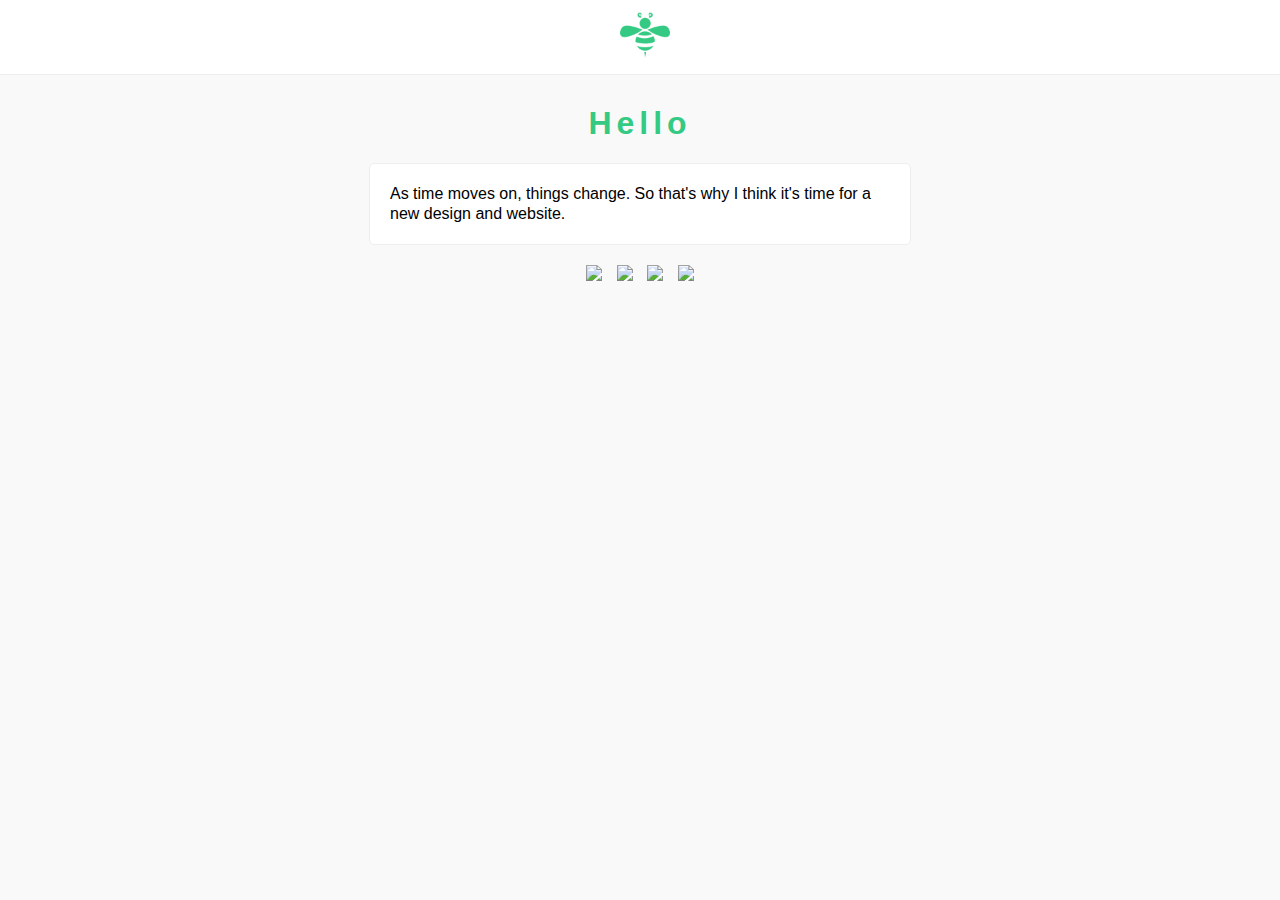
==== index.html @ 939b1a52 "Add files via upload" ====
<!DOCTYPE html>
<html>

<head>
    <meta charset="utf-8">
    <meta name="viewport" content="width=device-width, initial-scale=1">
    <title>Change is Coming - Bren00x</title>
    <link rel="stylesheet" href="assets/css/style.css">
</head>

<body>
    <nav>
        <a href="#"><img class="nLogo" src="assets/logo/Logo.png"></a>
    </nav>
    <div class="header">
        <h1>Hello</h1>
    </div>
    <main>
        <card>As time moves on, things change. So that's why I think it's time for a new design and website.</card>
    </main>
    
    <footer>
        <a href="https://gab.ai/Bren00x" target="_blank"><img src="https://upload.wikimedia.org/wikipedia/en/e/ef/Gab.ai_Logo_-_Gabby_the_frog.gif" height="20px"></a>
        <a href="https://keybase.io/Bren00x" target="_blank"><img src="https://keybase.io/images/icons/icon-keybase-logo-48@2x.png" height="20px"></a>
        <a href="https://github.com/bren00x" target="_blank"><img src="https://image.flaticon.com/icons/svg/25/25231.svg" height="20px"></a>
        <a href="https://twitter.com/bren00x" target="_blank"><img src="https://cdn1.iconfinder.com/data/icons/logotypes/32/twitter-128.png" height="20px"></a>
        <div id="coinwidget-bitcoin-1LqRXAWMQUncB1VEA5icT7d9TJU6E9UrWV"></div>
        
    </footer>
    
    <script src="https://ajax.googleapis.com/ajax/libs/jquery/1.7.1/jquery.min.js"></script>
<script src="//blockr.io/js_external/coinwidget/coin.js"></script>
		<script>
			CoinWidgetCom.go({
				wallet_address: '1LqRXAWMQUncB1VEA5icT7d9TJU6E9UrWV',
				currency: 'bitcoin',
				counter: 'hide',
				lbl_button: 'Donate',
				lbl_count: 'donations',
				lbl_amount: 'BTC',
				lbl_address: 'Use address below to donate. Thanks!',
				qrcode: true,
				alignment: 'bl',
				decimals: 8,
				size: "small",
				color: "light",
				countdownFrom: "0",
				element: "#coinwidget-bitcoin-1LqRXAWMQUncB1VEA5icT7d9TJU6E9UrWV",
				onShow: function(){},
				onHide: function(){}
			});
		</script>
		
	
</body>

</html>
---- assets/css/style.css ----
/* 
MADE IN USA
MADE BY BRENDAN aka Bren00x or bren

This is just for this site and isnt
a full css frame work.

NOTES:

Usage for padding and margin:
padding: 0 0 0 0;
margin: 0 0 0 0;
Top Right Bottom Left

********************/

::selection {
    background: #35ca83;
    /* WebKit/Blink Browsers */
    color: #fff;
}

::-moz-selection {
    background: #35ca83;
    /* Gecko Browsers */
    color: #fff;
}


/* Reset Page Margin / Set Font
********************/

body,
html {
    margin: 0px;
    font-family: "usual", "helveticaneue-light", "helvetica", sans-serif;
    background-color: #f9f9f9;
}


/* Navigation
********************/

nav {
    position: static;
    width: 100%;
    text-align: center;
    padding: 10px 5px 10px 5px;
    border-bottom: 1px solid #edeeee;
    background-color: white;
}

img.nLogo {
    width: 50px;
}


/* Top Welcome
********************/

.header {
    text-align: center;
    margin: 30px 0 0 0;
    color: #35ca83;
}

.header h1 {
    letter-spacing: 5px;
}


/* Page
********************/

main {
    margin: auto;
    max-width: 700px;
    padding: 0 10px 0 10px;
}


/* Cards
********************/

card {
    margin: 20px auto;
    padding: 20px;
    20px 20px 20px;
    max-width: 500px;
    display: block;
    background-color: white;
    border: 1px solid #edeeee;
    border-radius: 5px;
    /*box-shadow: 0 0 10px rgba(0, 0, 0, 0.1);*/
    line-height: 20px;
}

card h1,
h2,
h3,
h4,
h5,
h6 {
    margin: 0 0 5px 0;
}


/* Other Styles
<code>
<samp>
********************/

code {
    padding: 2px 5px;
    background-color: #eaeaea;
    border: 1px solid #dddddd;
    border-radius: 4px;
}


/* Footer
********************/

footer{
    text-align: center;
}

footer a{
    padding: 0 5px;
}
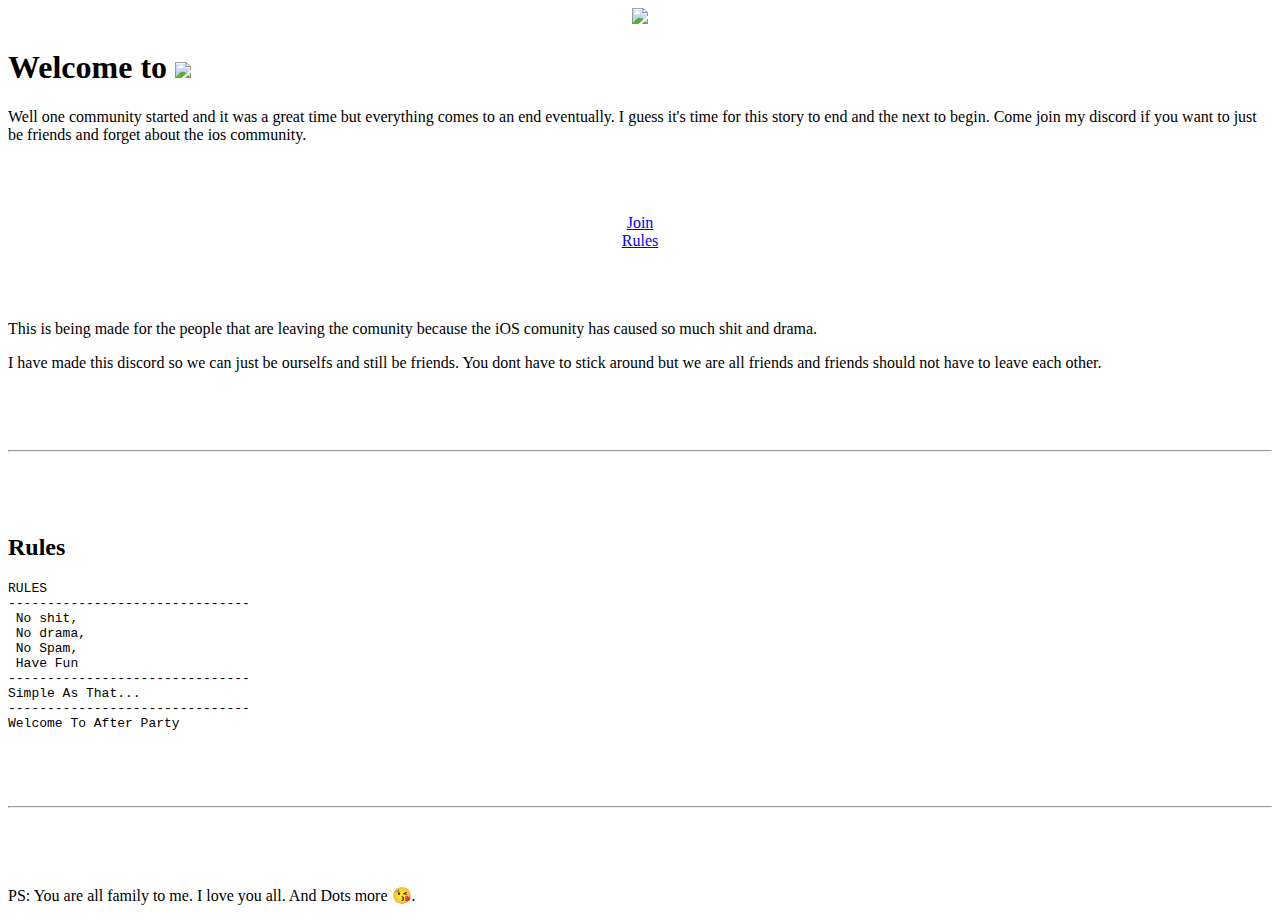
==== commit 86f4f75a: "Add files via upload" ====
--- a/index.html
+++ b/index.html
@@ -1,57 +1,58 @@
+
 <!DOCTYPE html>
 <html>
-
 <head>
     <meta charset="utf-8">
+    <link rel="icon" href="https://bren00x.tk/ap/imgs/AfterPartyLogoSmall.png">
+    <meta name="twitter:card" content="summary" />
+    <meta name="twitter:site" content="@Bren00x" />
+    <meta name="twitter:title" content="After Party - Bren00x" />
+    <meta name="twitter:description" content="As time moves on, things change. So that's why I think it's time for a new design and website." />
+    <meta name="twitter:image" content="imgs/AfterPartyLogoSmall.png" />
     <meta name="viewport" content="width=device-width, initial-scale=1">
-    <title>Change is Coming - Bren00x</title>
-    <link rel="stylesheet" href="assets/css/style.css">
+    <title>After Party - Bren00x</title>
+    <link rel="stylesheet" href="css/style.css">
 </head>
 
 <body>
     <nav>
-        <a href="#"><img class="nLogo" src="assets/logo/Logo.png"></a>
+        <center><a href="#"><img class="nLogo" src="imgs/AfterPartyLogo.png"></a></center>
     </nav>
     <div class="header">
-        <h1>Hello</h1>
+        <h1>Welcome to <img src="imgs/AfterPartyLogoSmall.png"></h1>
     </div>
     <main>
-        <card>As time moves on, things change. So that's why I think it's time for a new design and website.</card>
+        <p>Well one community started and it was a great time but everything comes to an end eventually. I guess it's time for this story to end and the next to begin. Come join my discord if you want to just be friends and forget about the ios community.</p>
+        <br><br><br>
+        
+        <center><app-download><a class="button" href="https://discord.gg/AhZperb">Join</a></app-download><br><a href="#rules">Rules</a></center>
+        <br><br><br>
+        
+        
+        <p>This is being made for the people that are leaving the comunity because the iOS comunity has caused so much shit and drama.</p>
+        <p>I have made this discord so we can just be ourselfs and still be friends. You dont have to stick around but we are all friends and friends should not have to leave each other.</p>
+        
+        <br><br><br><hr><br><br><br>
+        <h2 id="rules">Rules</h2>
+        <pre><p>RULES
+-------------------------------
+ No shit,
+ No drama,
+ No Spam,
+ Have Fun
+-------------------------------
+Simple As That...
+-------------------------------
+Welcome To After Party</p></pre>
+        
+        
+        
+        <br><br><br><hr><br><br><br>
+        
+        <p>PS: You are all family to me. I love you all. And Dots more 😘.</p>
     </main>
-    
-    <footer>
-        <a href="https://gab.ai/Bren00x" target="_blank"><img src="https://upload.wikimedia.org/wikipedia/en/e/ef/Gab.ai_Logo_-_Gabby_the_frog.gif" height="20px"></a>
-        <a href="https://keybase.io/Bren00x" target="_blank"><img src="https://keybase.io/images/icons/icon-keybase-logo-48@2x.png" height="20px"></a>
-        <a href="https://github.com/bren00x" target="_blank"><img src="https://image.flaticon.com/icons/svg/25/25231.svg" height="20px"></a>
-        <a href="https://twitter.com/bren00x" target="_blank"><img src="https://cdn1.iconfinder.com/data/icons/logotypes/32/twitter-128.png" height="20px"></a>
-        <div id="coinwidget-bitcoin-1LqRXAWMQUncB1VEA5icT7d9TJU6E9UrWV"></div>
-        
-    </footer>
-    
+
     <script src="https://ajax.googleapis.com/ajax/libs/jquery/1.7.1/jquery.min.js"></script>
-<script src="//blockr.io/js_external/coinwidget/coin.js"></script>
-		<script>
-			CoinWidgetCom.go({
-				wallet_address: '1LqRXAWMQUncB1VEA5icT7d9TJU6E9UrWV',
-				currency: 'bitcoin',
-				counter: 'hide',
-				lbl_button: 'Donate',
-				lbl_count: 'donations',
-				lbl_amount: 'BTC',
-				lbl_address: 'Use address below to donate. Thanks!',
-				qrcode: true,
-				alignment: 'bl',
-				decimals: 8,
-				size: "small",
-				color: "light",
-				countdownFrom: "0",
-				element: "#coinwidget-bitcoin-1LqRXAWMQUncB1VEA5icT7d9TJU6E9UrWV",
-				onShow: function(){},
-				onHide: function(){}
-			});
-		</script>
-		
-	
+
 </body>
-
 </html>
